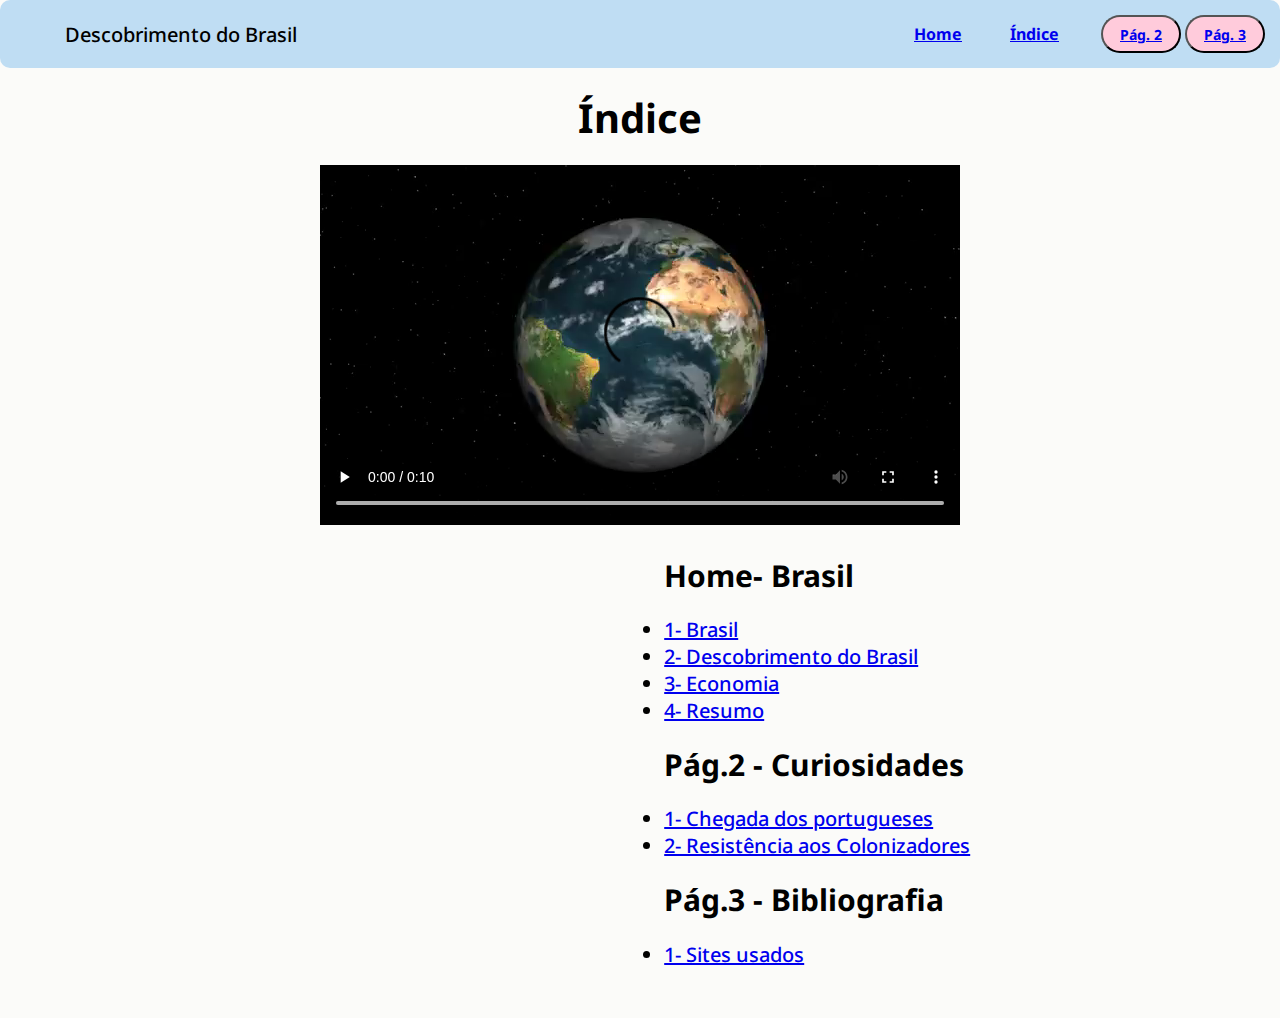
==== index.html @ 1cab6aa0 "fim do projeto" ====
<!DOCTYPE html>
<html lang="en">
<head>
    <meta charset="UTF-8">
    <meta name="viewport" content="width=device-width, initial-scale=1.0">
    <title>Home</title>

    <link rel="icon" href="img/icon.png">
    
    <link rel="stylesheet" href="css/top.css">
    <link rel="stylesheet" href="css/ind.css">

</head>
<body onmouseover="document.getElementById('auto').play();">
    <div class="top">
        <nav class="select">
          <div class="title">
            <img class="flag" src="https://www.svgrepo.com/show/24871/brazil.svg" alt="">
            <span class="find">Descobrimento do Brasil</span>
          </div>
          <div class="pages">
            <button class="home"><a href="home.html">Home</a></button>
            <button class="home"><a href="index.html">Índice</a></button>
            <button class="page1"><a href="informations.html">Pág. 2</a></button>
            <button class="page2"><a href="bibliografia.html">Pág. 3</a></button>
          </div>
        </nav>
      </div> 
       
      <main>
        <div>
          <span class="titulo">Índice</span>
        </div>
        <div class="video">
            <span></span>
            <video id="auto" controls> 
                <source src="img/map.mp4" type="video/MP4">
            </video>
        </div>
        <div class="c-text">
          <span></span>
         <span class="text"> <h1 class="br">Home- Brasil</h1>
         
         <p></p>
         <ul class="list">
            <li><a href="home.html">1- Brasil</a></li>
            <li><a href="home.html">2- Descobrimento do Brasil</a></li>
            <li><a href="home.html">3- Economia</a></li>
            <li><a href="home.html">4- Resumo</a></li>
         </ul>
         <p></p>
         <span class="text"> <h1 class="br">Pág.2 - Curiosidades</h1>
            <ul class="list">
                <li><a href="informations.html">1- Chegada dos portugueses</a></li>
                <li><a href="informations.html">2- Resistência aos Colonizadores</a></li>
            </ul>
            <p></p>
            <span class="text"> <h1 class="br">Pág.3 - Bibliografia</h1>
                <ul class="list">
                    <li><a href="bibliografia.html">1- Sites usados</a></li>                </ul>
         <p></p>
          </span>
        </div>
      </main>
</body>
</html>
---- css/top.css ----
@import url('https://fonts.googleapis.com/css2?family=Noto+Sans:ital,wght@0,100..900;1,100..900&display=swap');

.top {
  position: fixed;
  width: 100%;
  top: 0;
  left: 0;
  right: 0;
}

.select {
  display: flex;
  align-items: center;
  justify-content: space-between;
  background-color: #bfddf3;
  border-radius: 10px;
  padding: 15px;
}

.flag {
  width: 30px;
  padding: 10px;
}

.find {
  font-family: "Noto Sans", sans-serif;
  font-size: 20px;
  font-weight: 500;
}

.title {
  display: flex;
  align-items: center;
}

.home {
  font-family: "Noto Sans", sans-serif;
  font-size: 16px;
  font-weight: 700;
  background-color: transparent;
  margin-right: 32px;
  border: 0;
}

.page1 , .page2 {
  font-family: "Noto Sans", sans-serif;
  width: 80px;
  height: 38px;
  font-size: 14px;
  font-weight: 700;
  border-radius: 40px;
  background-color: #ffcbdb;
  transition: all 300ms ease-out;
}

.page1:hover {
  width: 90px;
  height: 48px;
  background-color: #FFFBCC;
 }

.page2:hover {
  width: 90px;
  height: 48px;
  background-color: #FFFBCC;
 }
---- css/ind.css ----
body {
    background-color: #fbfbf9
  }

.video {
    display: flex;
    justify-content: center;
   }

   .titulo {
    display: flex;
    padding: 20px;
    font-family: "Noto Sans", sans-serif;
    font-size: 40px;
    font-weight: 700;
    margin-top: 70px;
    justify-content: center;
    margin-bottom: 0;
}

.c-text {
    display: grid;
    padding: 10px;
    justify-content: center;
    font-family: "Noto Sans", sans-serif;
    font-size: 20px;
    font-weight: 500;
    gap: 300px;
    margin-bottom: 20px;
    grid-template-columns: 30% 40% 30%;
    padding-left: 400px;
}

.list {
    
    padding-left: 0;
}


  .br{
    font-family: "Noto Sans", sans-serif;
    font-size: 30px;
    font-weight: 700;
  }
   
   a:hover {
    color: #EC7063;
   }
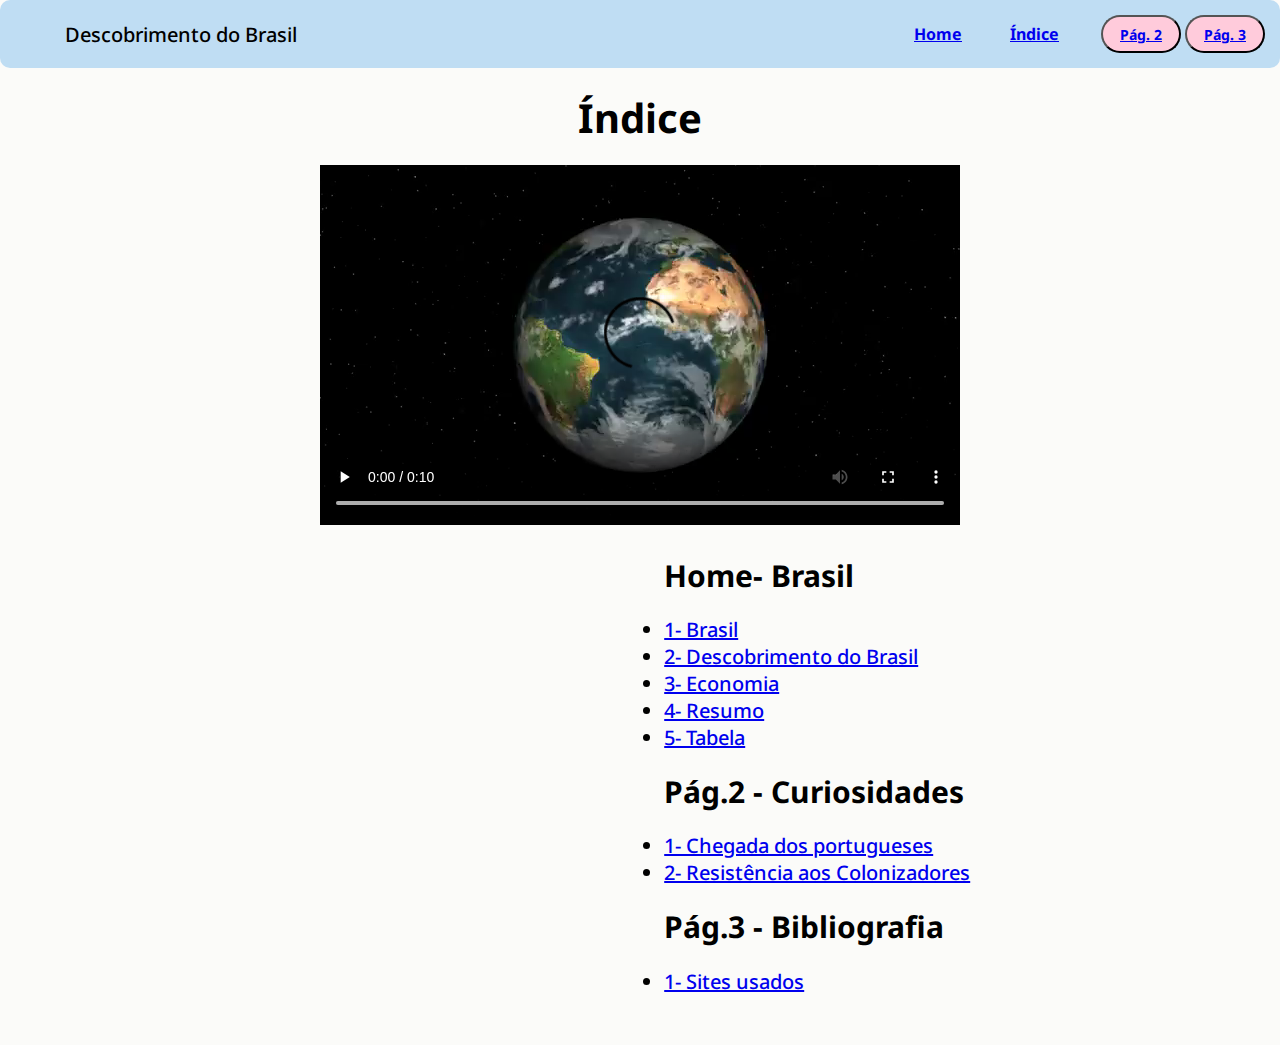
==== commit caee5edb: "Adding table" ====
--- a/index.html
+++ b/index.html
@@ -47,6 +47,7 @@
             <li><a href="home.html">2- Descobrimento do Brasil</a></li>
             <li><a href="home.html">3- Economia</a></li>
             <li><a href="home.html">4- Resumo</a></li>
+            <li><a href="home.html">5- Tabela</a></li>
          </ul>
          <p></p>
          <span class="text"> <h1 class="br">Pág.2 - Curiosidades</h1>
--- a/css/ind.css
+++ b/css/ind.css
@@ -1,5 +1,6 @@
 body {
-    background-color: #fbfbf9
+    background-color: #fbfbf9;
+    
   }
 
 .video {
@@ -16,6 +17,7 @@
     margin-top: 70px;
     justify-content: center;
     margin-bottom: 0;
+    
 }
 
 .c-text {
@@ -45,4 +47,5 @@
    
    a:hover {
     color: #EC7063;
-   }+   }
+
